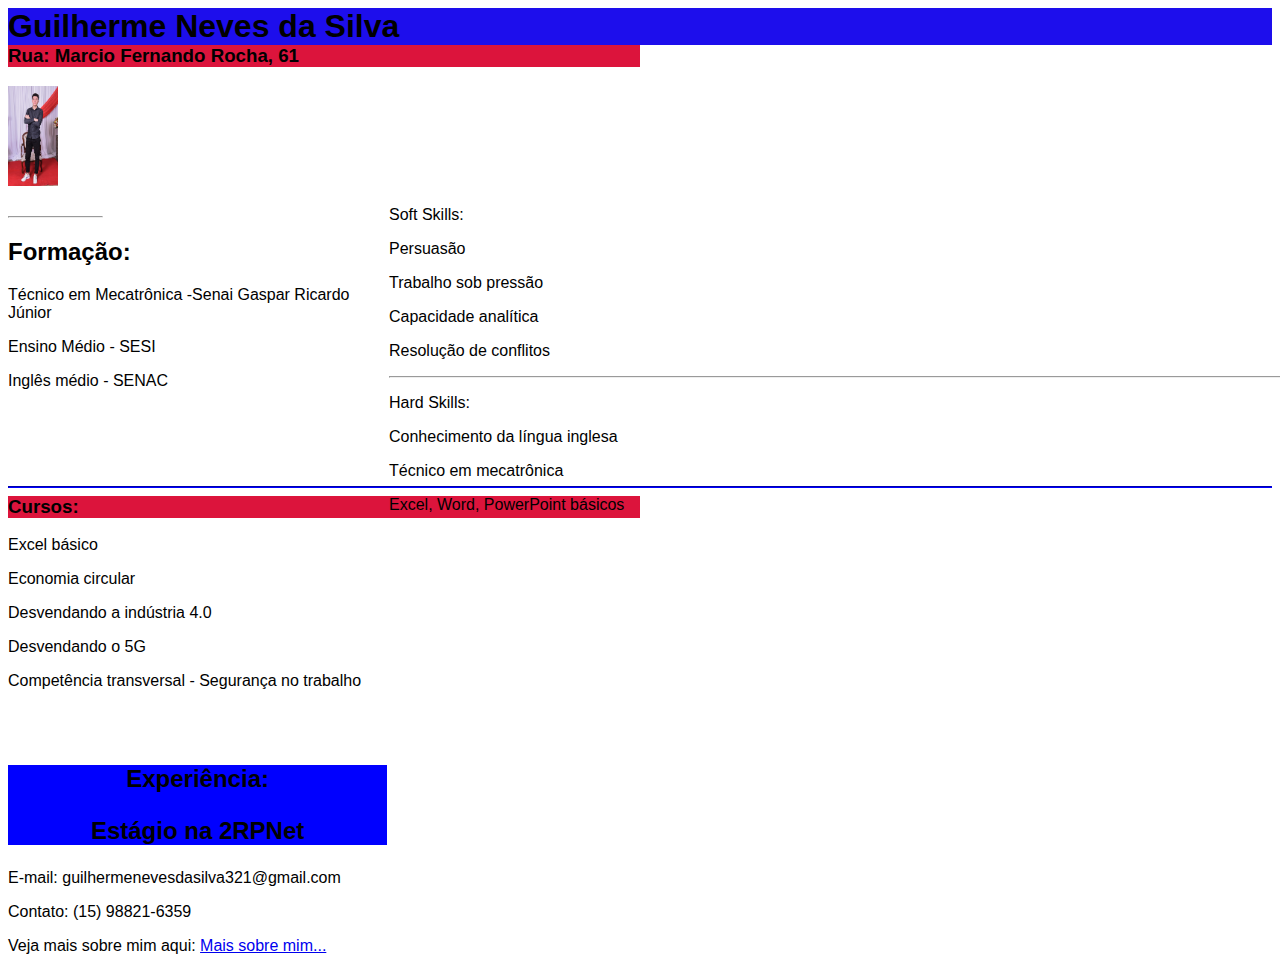
==== Index/index.html @ 6974db10 "Curriculo" ====
<!DOCTYPE html>
<html lang="en">
<head>
    <meta charset="UTF-8">
    <meta http-equiv="X-UA-Compatible" content="IE=edge">
    <meta name="viewport" content="width=device-width, initial-scale=1.0">
    <title>Currículo</title>
    <link rel="stylesheet" href="css/estilo.css">

</head>
<body>
    <h1>Guilherme Neves da Silva</h1>

    <h3>Rua: Marcio Fernando Rocha, 61</h3>

    <img src="./images/6b29c4ca-6587-486b-a9a2-b37b52846d2c.jpg" height="100" width="50" class="foto">

    <div class="skills">
        <p>Soft Skills:</p>
        <p>Persuasão</p>
        <p>Trabalho sob pressão</p>
        <p>Capacidade analítica</p>
        <p>Resolução de conflitos</p>


        <hr>
        <p>Hard Skills:</p>
        <p>Conhecimento da língua inglesa</p>
        <p>Técnico em mecatrônica</p>
        <p>Excel, Word, PowerPoint básicos</p>
    </div>

    <div class="formacao">
        <br>
        <hr class="linha">
        <h2>Formação:</h2>
        <p>Técnico em Mecatrônica -Senai Gaspar Ricardo Júnior</p>
        <p>Ensino Médio - SESI</p>
        <p>Inglês médio - SENAC</p>
    </div>

   
    <div class="listacurso">
        <br>
        <br>
        <br>
        <br>
        <hr class="linhacurso">
        <h3> Cursos:</h3>  
        <P>Excel básico</P>
        <P>Economia circular</P>
        <P>Desvendando a indústria 4.0</P>
        <P>Desvendando o 5G</P>
        <P>Competência transversal - Segurança no trabalho</P>

    </div>

    <div class="experiencia">
            <h2>Experiência:
            <p>Estágio na 2RPNet</p>
        </h2>
    </div>



    <div class="email">
        E-mail: guilhermenevesdasilva321@gmail.com
        <p>Contato: (15) 98821-6359</p>
    </div>

    <div class="maissobre">
        Veja mais sobre mim aqui:
        <a href="../Apresentação/apresentação.html">Mais sobre mim...</a>
    </div>



</body>
</html>
---- Index/css/estilo.css ----
body{
   font-family: Verdana, Geneva, Tahoma, sans-serif;
}

.foto{
    left: 70%;
}
h1{
    margin: 0%;
    background-color: rgb(29, 14, 236);
    font-size: xx-large;
}

.formacao{
    font-size: medium;
    width: 30%;
    height: auto;
    left: 0%;
}

.skills{
    position: absolute;
    right: 70%;
    width: 70%;
    left: 30%;
    margin-right: 70%;
    padding-left: 5px ;
}

.linha{
    margin-right: 75%;
    color: blue;
}

.linhacurso{
    border-color: blue;
}

.experiencia{
    background-color: blue;
    margin-right: 70%;
    text-align: center;
    margin-top: 75px;
    }

h3{
    background-color: crimson;
    margin-top: 0%;
    margin-left: 0%;
    margin-right: 50%;
}
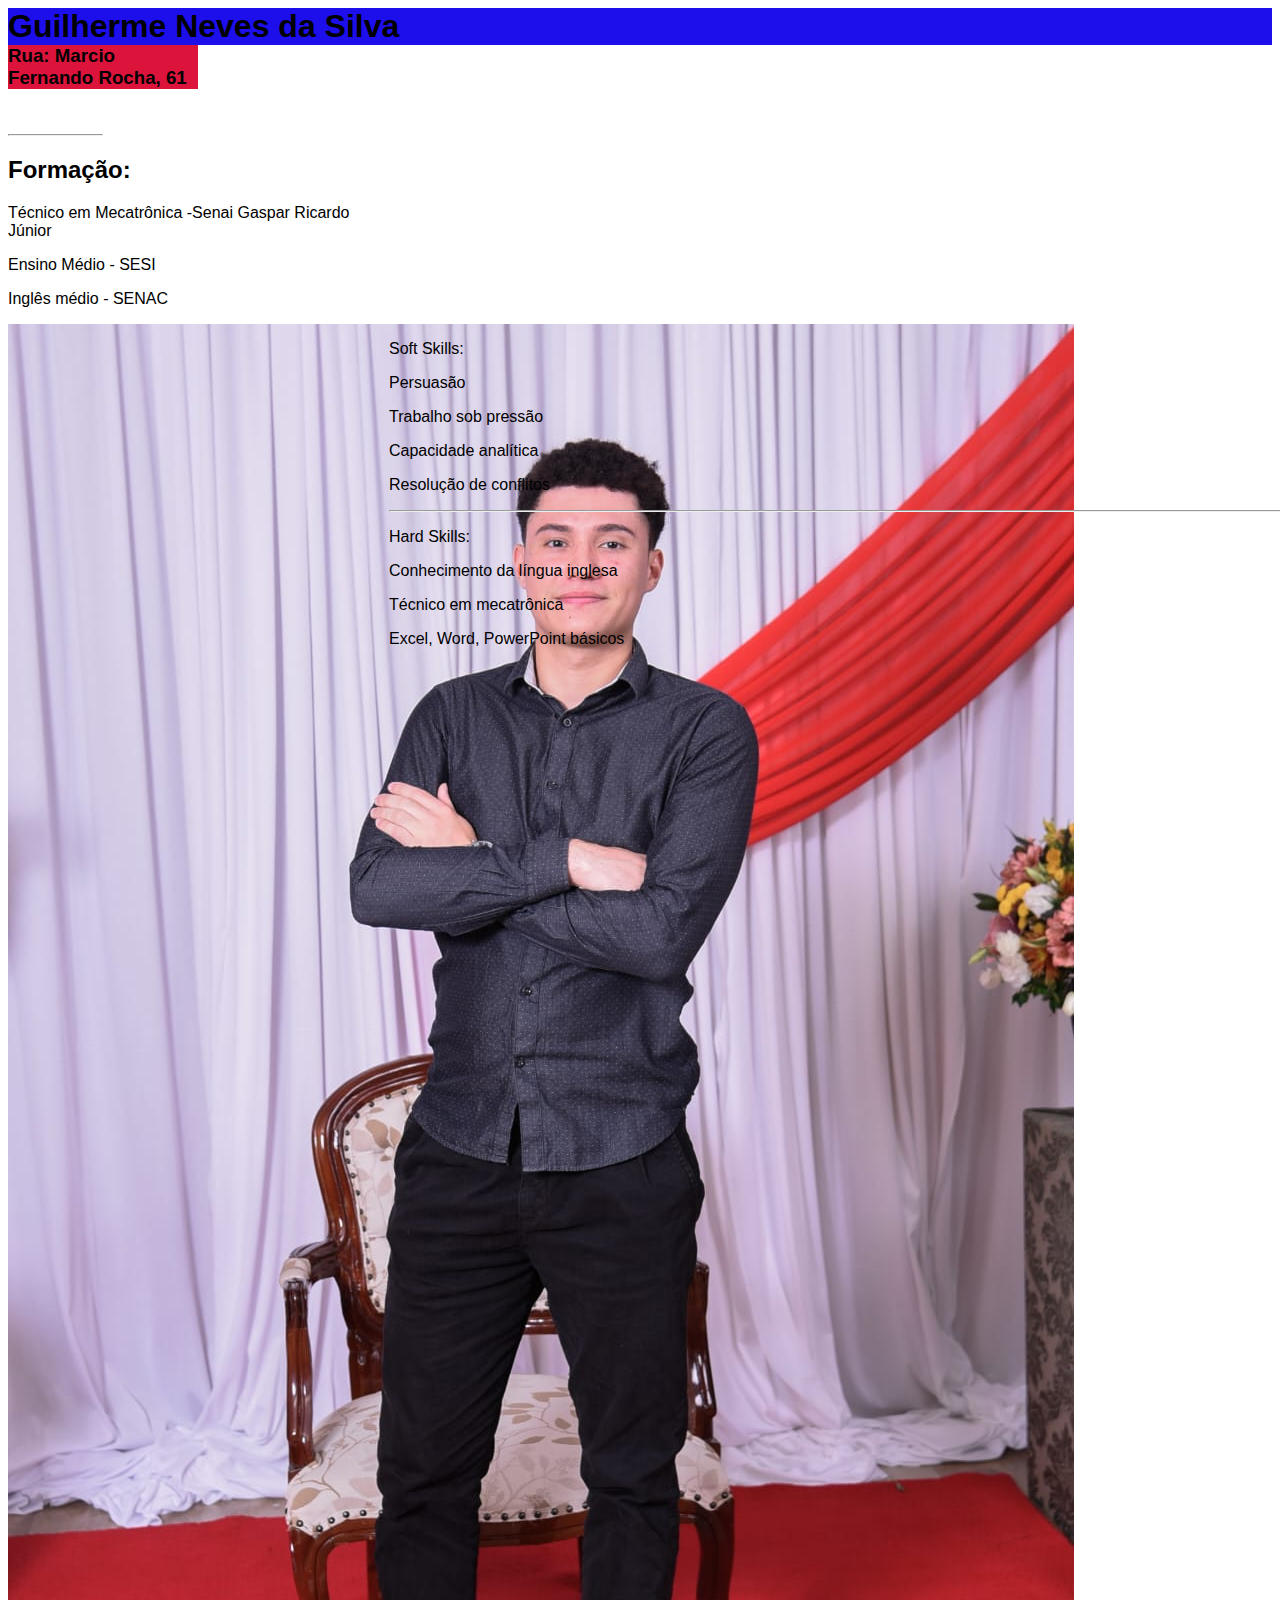
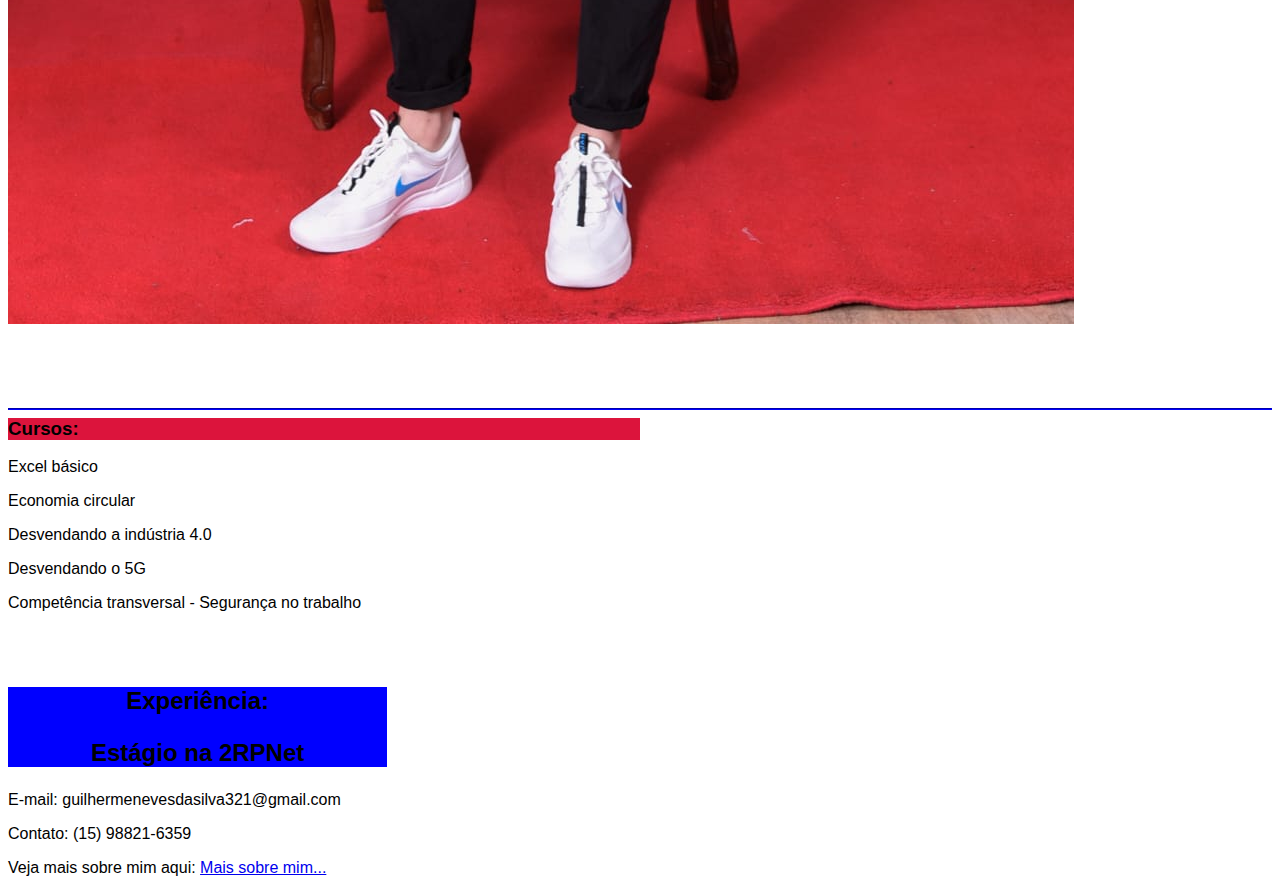
==== commit 2d51c966: "Curriculo 2" ====
--- a/Index/index.html
+++ b/Index/index.html
@@ -11,32 +11,38 @@
 <body>
     <h1>Guilherme Neves da Silva</h1>
 
-    <h3>Rua: Marcio Fernando Rocha, 61</h3>
+    <div class="div1">
+        <div class="formacao">
 
-    <img src="./images/6b29c4ca-6587-486b-a9a2-b37b52846d2c.jpg" height="100" width="50" class="foto">
+            <h3>Rua: Marcio Fernando Rocha, 61</h3>
 
-    <div class="skills">
-        <p>Soft Skills:</p>
-        <p>Persuasão</p>
-        <p>Trabalho sob pressão</p>
-        <p>Capacidade analítica</p>
-        <p>Resolução de conflitos</p>
+            <br>
+            <hr class="linha">
+            <h2>Formação:</h2>
+            <p>Técnico em Mecatrônica -Senai Gaspar Ricardo Júnior</p>
+            <p>Ensino Médio - SESI</p>
+            <p>Inglês médio - SENAC</p>
+        </div>
+        
+        <div class="skills">
+            <p>Soft Skills:</p>
+            <p>Persuasão</p>
+            <p>Trabalho sob pressão</p>
+            <p>Capacidade analítica</p>
+            <p>Resolução de conflitos</p>
+            <hr>
+            <p>Hard Skills:</p>
+            <p>Conhecimento da língua inglesa</p>
+            <p>Técnico em mecatrônica</p>
+            <p>Excel, Word, PowerPoint básicos</p>
+        </div>
 
+        <div class="imagem">
 
-        <hr>
-        <p>Hard Skills:</p>
-        <p>Conhecimento da língua inglesa</p>
-        <p>Técnico em mecatrônica</p>
-        <p>Excel, Word, PowerPoint básicos</p>
-    </div>
+            <img src="./images/6b29c4ca-6587-486b-a9a2-b37b52846d2c.jpg">
 
-    <div class="formacao">
-        <br>
-        <hr class="linha">
-        <h2>Formação:</h2>
-        <p>Técnico em Mecatrônica -Senai Gaspar Ricardo Júnior</p>
-        <p>Ensino Médio - SESI</p>
-        <p>Inglês médio - SENAC</p>
+        </div>
+        
     </div>
 
    
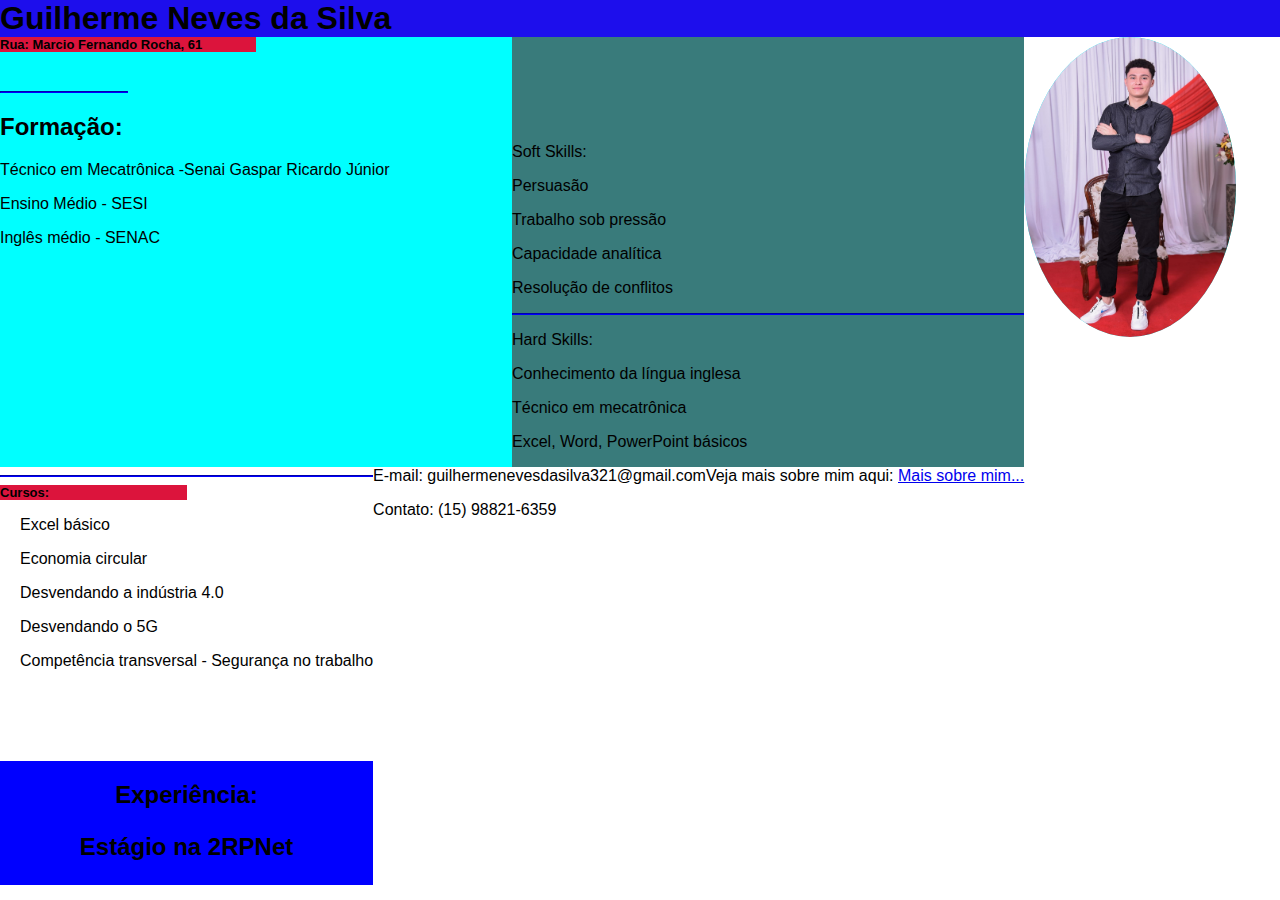
==== commit 9c4762c5: "git commit -m "Curriculo pro"" ====
--- a/Index/index.html
+++ b/Index/index.html
@@ -25,12 +25,16 @@
         </div>
         
         <div class="skills">
+            <br>
+            <br><br>
+            <br>
+            <br>
             <p>Soft Skills:</p>
             <p>Persuasão</p>
             <p>Trabalho sob pressão</p>
             <p>Capacidade analítica</p>
             <p>Resolução de conflitos</p>
-            <hr>
+            <hr class="linhaskills">
             <p>Hard Skills:</p>
             <p>Conhecimento da língua inglesa</p>
             <p>Técnico em mecatrônica</p>
@@ -39,44 +43,40 @@
 
         <div class="imagem">
 
-            <img src="./images/6b29c4ca-6587-486b-a9a2-b37b52846d2c.jpg">
+            <img src="./images/6b29c4ca-6587-486b-a9a2-b37b52846d2c.jpg" height="300" width="212">
 
         </div>
         
     </div>
 
    
-    <div class="listacurso">
-        <br>
-        <br>
-        <br>
-        <br>
-        <hr class="linhacurso">
-        <h3> Cursos:</h3>  
-        <P>Excel básico</P>
-        <P>Economia circular</P>
-        <P>Desvendando a indústria 4.0</P>
-        <P>Desvendando o 5G</P>
-        <P>Competência transversal - Segurança no trabalho</P>
-
-    </div>
-
-    <div class="experiencia">
-            <h2>Experiência:
-            <p>Estágio na 2RPNet</p>
-        </h2>
-    </div>
-
-
-
-    <div class="email">
-        E-mail: guilhermenevesdasilva321@gmail.com
-        <p>Contato: (15) 98821-6359</p>
-    </div>
-
-    <div class="maissobre">
-        Veja mais sobre mim aqui:
-        <a href="../Apresentação/apresentação.html">Mais sobre mim...</a>
+    <div class="div2">
+        <div class="div3">
+            <div class="listacurso">
+                <hr class="linhacurso">
+                <h3 class="cursos"> Cursos:</h3>
+                <div class="excel">
+                    <P>Excel básico</P>
+                    <P>Economia circular</P>
+                    <P>Desvendando a indústria 4.0</P>
+                    <P>Desvendando o 5G</P>
+                    <P>Competência transversal - Segurança no trabalho</P>
+                </div>
+            </div>
+            <div class="experiencia">
+                    <h2>Experiência:
+                    <p>Estágio na 2RPNet</p>
+                </h2>
+            </div>
+        </div>
+        <div class="email">
+            E-mail: guilhermenevesdasilva321@gmail.com
+            <p>Contato: (15) 98821-6359</p>
+        </div>
+        <div class="maissobre">
+            Veja mais sobre mim aqui:
+            <a href="../Apresentação/apresentação.html">Mais sobre mim...</a>
+        </div>
     </div>
 
 
--- a/Index/css/estilo.css
+++ b/Index/css/estilo.css
@@ -1,10 +1,30 @@
 body{
    font-family: Verdana, Geneva, Tahoma, sans-serif;
+   margin: 0px;
+}
+
+h3{
+    font-size: small;
+}
+.div1{
+    display: flex;
+    flex-direction: row;
+}
+
+.div2{
+    display: flex;
+    flex-direction: row;
+}
+
+.div3{
+    display: flex;
+    flex-direction: column;
 }
 
 .foto{
     left: 70%;
 }
+
 h1{
     margin: 0%;
     background-color: rgb(29, 14, 236);
@@ -13,32 +33,36 @@
 
 .formacao{
     font-size: medium;
-    width: 30%;
-    height: auto;
-    left: 0%;
+    width: 40%;
+    background-color: aqua;
 }
 
 .skills{
-    position: absolute;
-    right: 70%;
-    width: 70%;
-    left: 30%;
-    margin-right: 70%;
-    padding-left: 5px ;
+    width: 40%;
+    background-color: rgb(57, 123, 123);
 }
+
+.imagem img{
+ 
+   background-color: aqua;
+   border-radius:50%;
+}
+
 
 .linha{
     margin-right: 75%;
-    color: blue;
+    border-color: blue;
 }
 
+.linhaskills{
+    border-color: blue;
+}
 .linhacurso{
     border-color: blue;
 }
 
 .experiencia{
     background-color: blue;
-    margin-right: 70%;
     text-align: center;
     margin-top: 75px;
     }
@@ -50,3 +74,6 @@
     margin-right: 50%;
 }
 
+.excel{
+    padding-left: 20px;
+}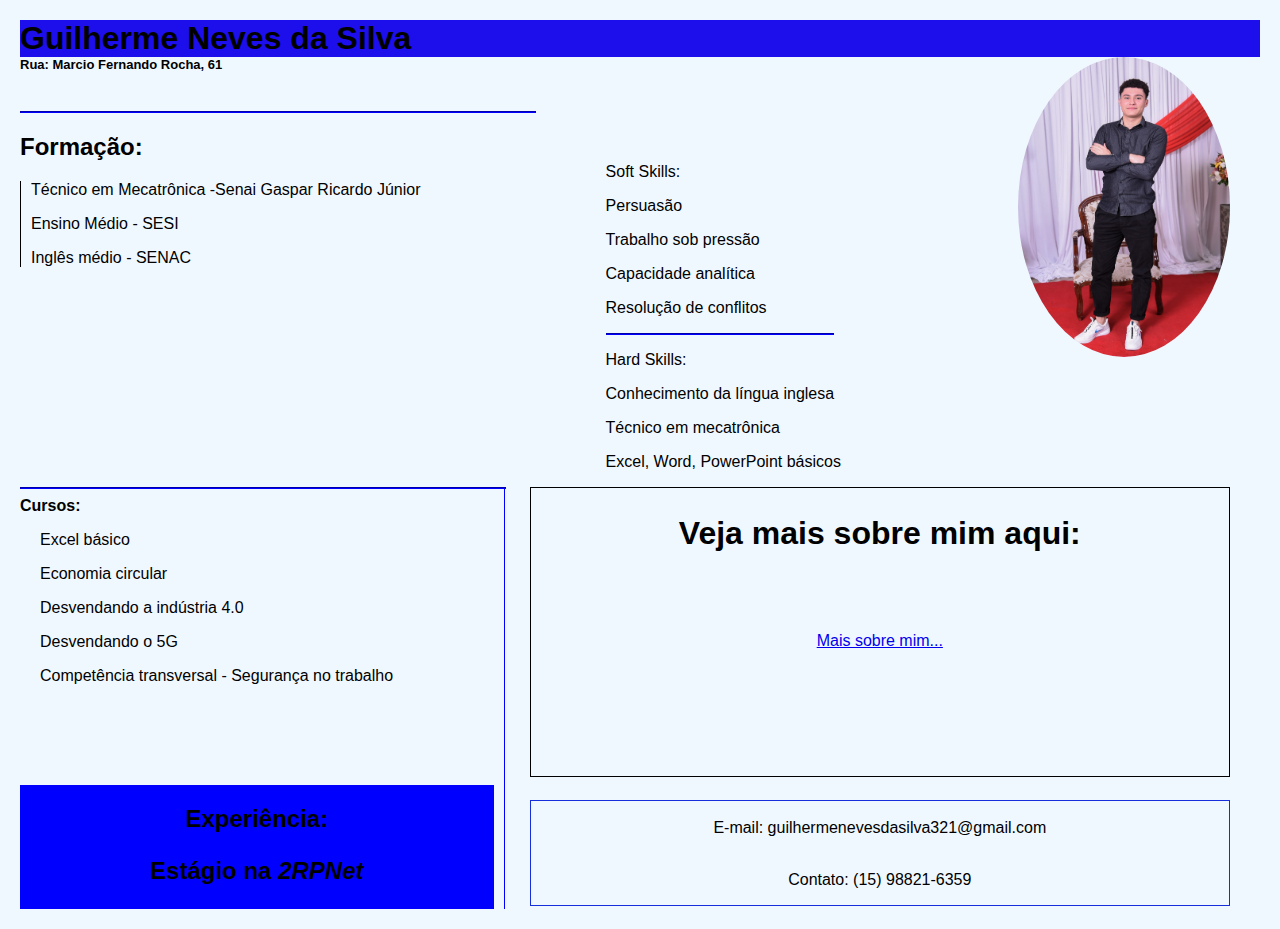
==== commit ea9d82ff: "Curriculo quarta" ====
--- a/Index/index.html
+++ b/Index/index.html
@@ -11,71 +11,79 @@
 <body>
     <h1>Guilherme Neves da Silva</h1>
 
-    <div class="div1">
-        <div class="formacao">
-
-            <h3>Rua: Marcio Fernando Rocha, 61</h3>
-
-            <br>
-            <hr class="linha">
-            <h2>Formação:</h2>
-            <p>Técnico em Mecatrônica -Senai Gaspar Ricardo Júnior</p>
-            <p>Ensino Médio - SESI</p>
-            <p>Inglês médio - SENAC</p>
-        </div>
-        
-        <div class="skills">
-            <br>
-            <br><br>
-            <br>
-            <br>
-            <p>Soft Skills:</p>
-            <p>Persuasão</p>
-            <p>Trabalho sob pressão</p>
-            <p>Capacidade analítica</p>
-            <p>Resolução de conflitos</p>
-            <hr class="linhaskills">
-            <p>Hard Skills:</p>
-            <p>Conhecimento da língua inglesa</p>
-            <p>Técnico em mecatrônica</p>
-            <p>Excel, Word, PowerPoint básicos</p>
-        </div>
-
-        <div class="imagem">
-
-            <img src="./images/6b29c4ca-6587-486b-a9a2-b37b52846d2c.jpg" height="300" width="212">
-
-        </div>
-        
-    </div>
-
-   
-    <div class="div2">
-        <div class="div3">
-            <div class="listacurso">
-                <hr class="linhacurso">
-                <h3 class="cursos"> Cursos:</h3>
-                <div class="excel">
-                    <P>Excel básico</P>
-                    <P>Economia circular</P>
-                    <P>Desvendando a indústria 4.0</P>
-                    <P>Desvendando o 5G</P>
-                    <P>Competência transversal - Segurança no trabalho</P>
+    <div class="margem">
+        <div class="div1">
+            <div class="formacao">
+                <h3>Rua: Marcio Fernando Rocha, 61</h3>
+                <br>
+                <hr class="linha">
+                <h2>Formação:</h2>
+                <div class="padding">
+                    <p>Técnico em Mecatrônica -Senai Gaspar Ricardo Júnior</p>
+                    <p>Ensino Médio - SESI</p>
+                    <p>Inglês médio - SENAC</p>
                 </div>
             </div>
-            <div class="experiencia">
-                    <h2>Experiência:
-                    <p>Estágio na 2RPNet</p>
-                </h2>
+        
+            <div class="skills">
+                <br>
+                <br><br>
+                <br>
+                <br>
+                <p>Soft Skills:</p>
+                <p>Persuasão</p>
+                <p>Trabalho sob pressão</p>
+                <p>Capacidade analítica</p>
+                <p>Resolução de conflitos</p>
+                <hr class="linhaskills">
+                <p>Hard Skills:</p>
+                <p>Conhecimento da língua inglesa</p>
+                <p>Técnico em mecatrônica</p>
+                <p>Excel, Word, PowerPoint básicos</p>
             </div>
+            <div class="imagem">
+                <img src="./images/6b29c4ca-6587-486b-a9a2-b37b52846d2c.jpg" height="300" width="212">
+            </div>
+        
         </div>
-        <div class="email">
-            E-mail: guilhermenevesdasilva321@gmail.com
-            <p>Contato: (15) 98821-6359</p>
-        </div>
-        <div class="maissobre">
-            Veja mais sobre mim aqui:
-            <a href="../Apresentação/apresentação.html">Mais sobre mim...</a>
+        <div class="div2">
+            <div class="div3">
+                <div class="listacurso">
+                    <hr class="linhacurso">
+                    <h3 class="cursos"> Cursos:</h3>
+                    <div class="excel">
+                        <P>Excel básico</P>
+                        <P>Economia circular</P>
+                        <P>Desvendando a indústria 4.0</P>
+                        <P>Desvendando o 5G</P>
+                        <P>Competência transversal - Segurança no trabalho</P>
+                    </div>
+                </div>
+                <div class="experiencia">
+                        <h2>Experiência:
+                        <p>Estágio na <i>2RPNet</i></p>
+                    </h2>
+                </div>
+            </div>
+            <div class="div4">
+            
+             <div class="maissobre">
+                <h2 class="vejamais">Veja mais sobre mim aqui:</h2>
+                <br>
+                <br><br>
+                <a href="../Apresentação/apresentação.html">Mais sobre mim...</a>
+                <br>
+                 <br><br><br><br><br><br><br>
+                </div>
+                      
+                <div class="email">
+                    <br>E-mail: guilhermenevesdasilva321@gmail.com
+                    <br>
+                    <br>
+                    <p>Contato: (15) 98821-6359</p>
+                    
+                </div>
+            </div>
         </div>
     </div>
 
--- a/Index/css/estilo.css
+++ b/Index/css/estilo.css
@@ -1,10 +1,15 @@
 body{
    font-family: Verdana, Geneva, Tahoma, sans-serif;
-   margin: 0px;
+   margin: 20px;
+   background-color: aliceblue;
 }
 
 h3{
     font-size: small;
+}
+
+.margem{
+    margin-right: 30px;
 }
 .div1{
     display: flex;
@@ -19,11 +24,16 @@
 .div3{
     display: flex;
     flex-direction: column;
+    width: 40%;
+    border-right: 1px solid blue;
 }
 
-.foto{
-    left: 70%;
+.div4{
+    display: flex;
+    flex-direction: column;
+    width: 60%;
 }
+
 
 h1{
     margin: 0%;
@@ -33,13 +43,13 @@
 
 .formacao{
     font-size: medium;
-    width: 40%;
-    background-color: aqua;
+    width: 50%;
+   
 }
 
 .skills{
     width: 40%;
-    background-color: rgb(57, 123, 123);
+    padding-left: 70px;
 }
 
 .imagem img{
@@ -50,25 +60,28 @@
 
 
 .linha{
-    margin-right: 75%;
     border-color: blue;
 }
 
 .linhaskills{
+    margin-left: 0%;
+    width: 55%;
     border-color: blue;
 }
 .linhacurso{
+    margin-top: 0%;
+    width: 100%;
     border-color: blue;
 }
 
 .experiencia{
     background-color: blue;
     text-align: center;
-    margin-top: 75px;
-    }
+    margin-top: 84px;
+    margin-right: 10px;
+}
 
 h3{
-    background-color: crimson;
     margin-top: 0%;
     margin-left: 0%;
     margin-right: 50%;
@@ -76,4 +89,36 @@
 
 .excel{
     padding-left: 20px;
+}
+
+.email{
+    margin-top: 23px;
+    margin-left: 25px;
+    text-align: center;
+    border: 1px solid rgb(23, 46, 221);
+}
+
+.maissobre{
+    text-align: center;
+    border: 1px solid black;
+    margin-left: 25px;
+}
+
+.tamimagem{
+    margin-top: 100px;
+    width: 25%;
+    margin-left: 60px;
+}
+
+.cursos{
+    font-size: medium;
+}
+
+.padding{
+    padding-left: 10px;
+    border-left: 1px solid black;
+}
+
+.vejamais{
+    font-size: xx-large;
 }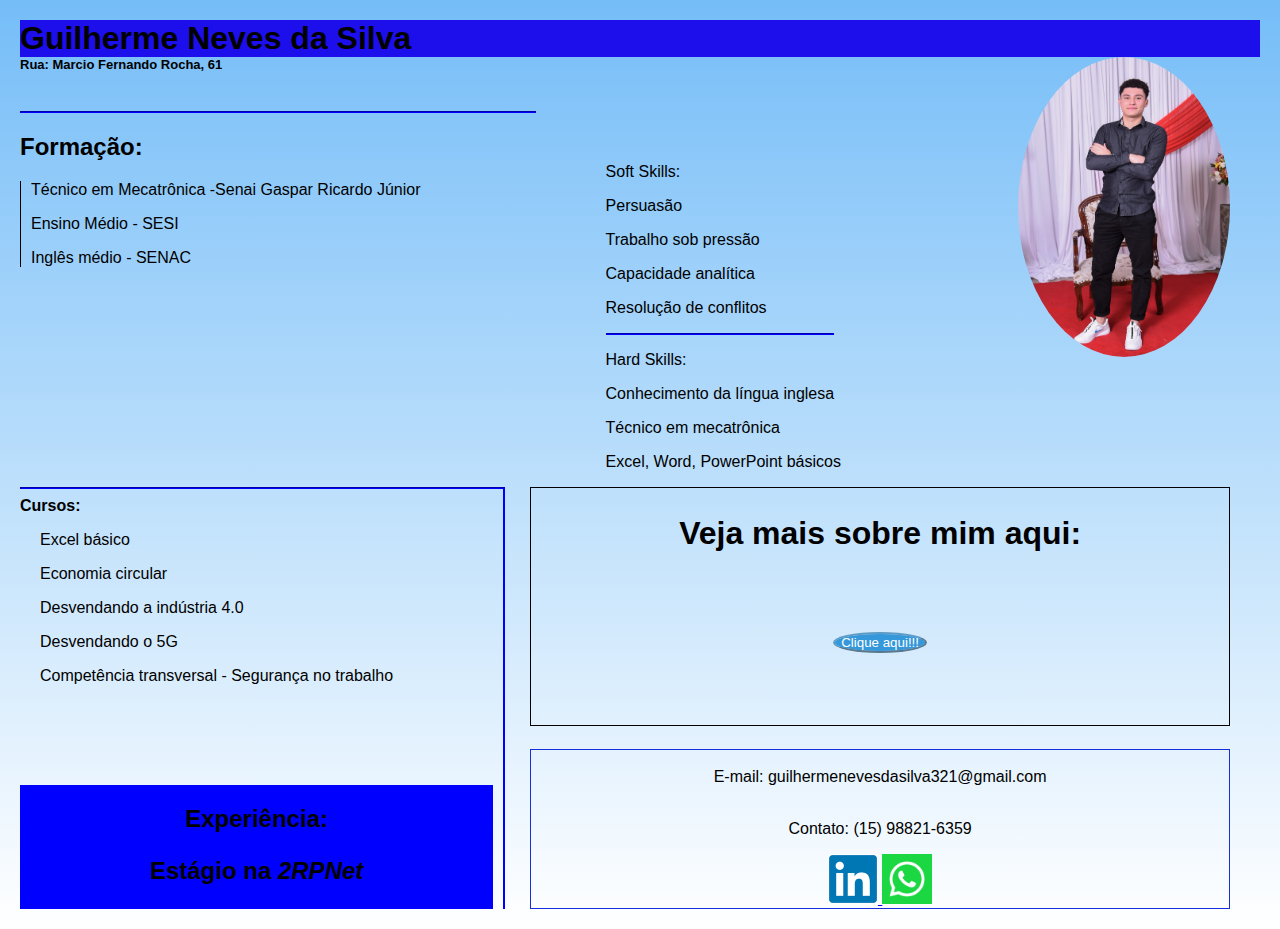
==== commit 3d1cfb3a: "Final de quinta" ====
--- a/Index/index.html
+++ b/Index/index.html
@@ -71,9 +71,9 @@
                 <h2 class="vejamais">Veja mais sobre mim aqui:</h2>
                 <br>
                 <br><br>
-                <a href="../Apresentação/apresentação.html">Mais sobre mim...</a>
+                <a href="../Apresentação/apresentação.html"><button class="btn third">Clique aqui!!!</button></a>
                 <br>
-                 <br><br><br><br><br><br><br>
+                 <br><br><br><br>
                 </div>
                       
                 <div class="email">
@@ -81,6 +81,8 @@
                     <br>
                     <br>
                     <p>Contato: (15) 98821-6359</p>
+                    <a href="https://www.linkedin.com/in/guilherme-neves-05049b233/"><img src="./images/linke.png" height="50" width="50"> </a></img>
+                    <a href="https://api.whatsapp.com/send?phone=5515988216359&text=Ol%C3%A1,%20quero%20saber%20mais%20sobre..."><img src="./images/whats.png" height="50" width="50"></a>
                     
                 </div>
             </div>
--- a/Index/css/estilo.css
+++ b/Index/css/estilo.css
@@ -2,6 +2,7 @@
    font-family: Verdana, Geneva, Tahoma, sans-serif;
    margin: 20px;
    background-color: aliceblue;
+   background-image: linear-gradient(to top, white, rgba(19, 142, 242, 0.557));
 }
 
 h3{
@@ -25,7 +26,7 @@
     display: flex;
     flex-direction: column;
     width: 40%;
-    border-right: 1px solid blue;
+    border-right: 2px solid blue;
 }
 
 .div4{
@@ -121,4 +122,14 @@
 
 .vejamais{
     font-size: xx-large;
-}+}
+.third {
+    border-color: #1070b1a8;
+    color: #fff;
+    box-shadow: 0 0 40px 40px #3498db inset, 0 0 0 0 #3498db;
+    transition: all 150ms ease-in-out;
+    border-radius: 50%;
+}
+.third:hover {
+    box-shadow: 0 0 10px 0 #3498db inset, 0 0 10px 4px #3498db;
+  }